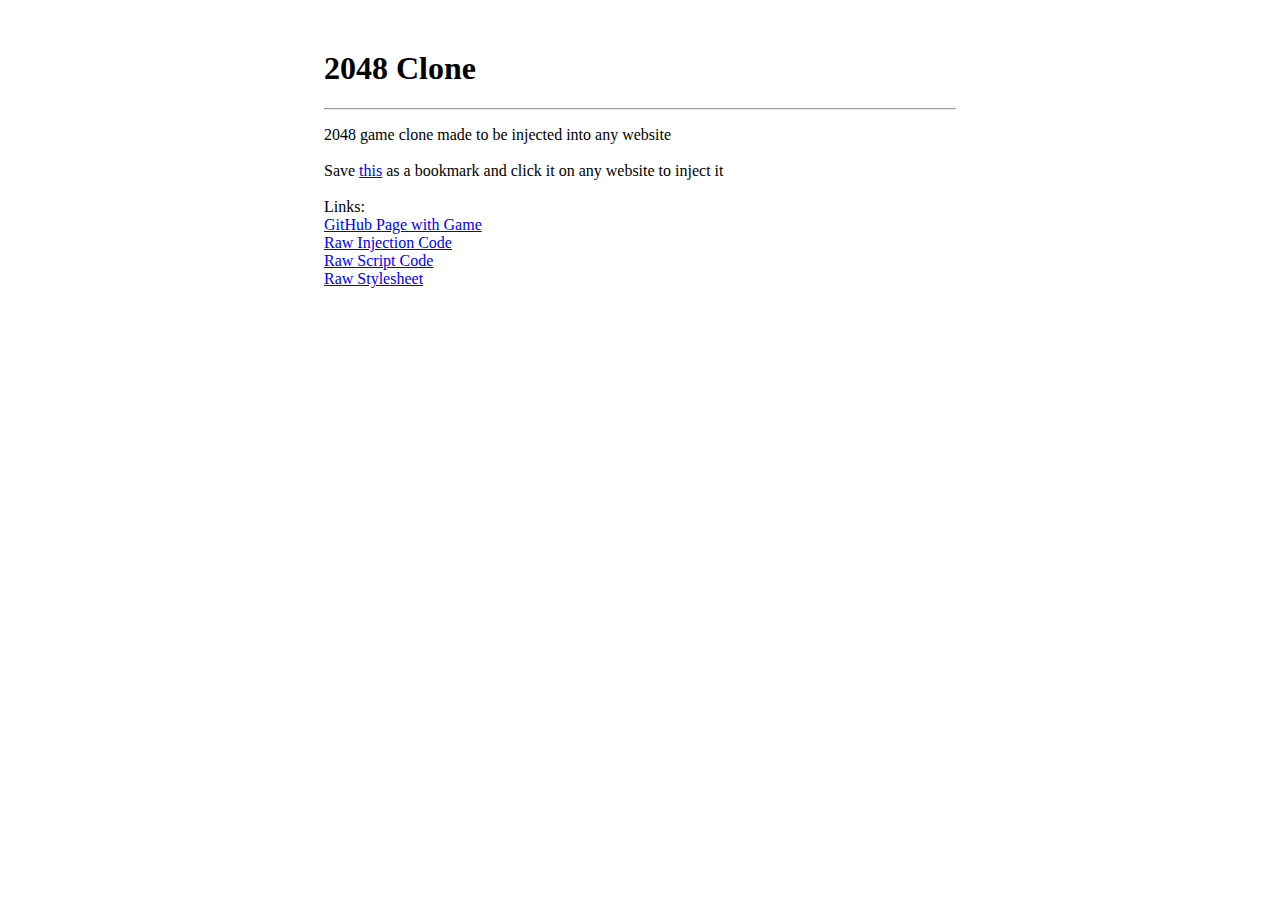
==== index.html @ 16fcb6fd "Fixed event listener bug" ====
<!DOCTYPE html>
<html lang="en">
    <head>
        <meta charset="UTF-8" />
        <meta http-equiv="X-UA-Compatible" content="IE=edge" />
        <meta name="viewport" content="width=device-width, initial-scale=1.0" />
        <link
            rel="stylesheet"
            href="https://cdn.jsdelivr.net/npm/bootstrap@4.6.1/dist/css/bootstrap.min.css"
            integrity="sha384-zCbKRCUGaJDkqS1kPbPd7TveP5iyJE0EjAuZQTgFLD2ylzuqKfdKlfG/eSrtxUkn"
            crossorigin="anonymous"
        />
        <title>2048 Clone</title>
        <style>
            .container {
                margin-left: 25%;
                margin-right: 25%;
                margin-top: 50px;
            }
        </style>
    </head>
    <body>
        <div class="container">
            <div class="page-header">
                <h1>2048 Clone</h1>
            </div>

            <hr />

            <p>
                2048 game clone made to be injected into any website
                <br />
                <br />
                Save
                <a
                    href='javascript:x=document.createElement("script");x.src="https://bitofbeans.github.io/js2048Game/new/script.js",void document.getElementsByTagName("head")[0].appendChild(x);'
                    >this</a
                >

                as a bookmark and click it on any website to inject it
                <br />
                <br />

                Links:
                <br />
                <a href="https://bitofbeans.github.io/js2048Game/new/"> GitHub Page with Game</a>
                <br />
                <a href="https://bitofbeans.github.io/js2048Game/new/script.js">
                    Raw Injection Code
                </a>
                <br />
                <a href="https://bitofbeans.github.io/js2048Game/new/index.js"> Raw Script Code</a>
                <br />
                <a href="https://bitofbeans.github.io/js2048Game/new/style.css"> Raw Stylesheet</a>
            </p>
        </div>
    </body>
</html>
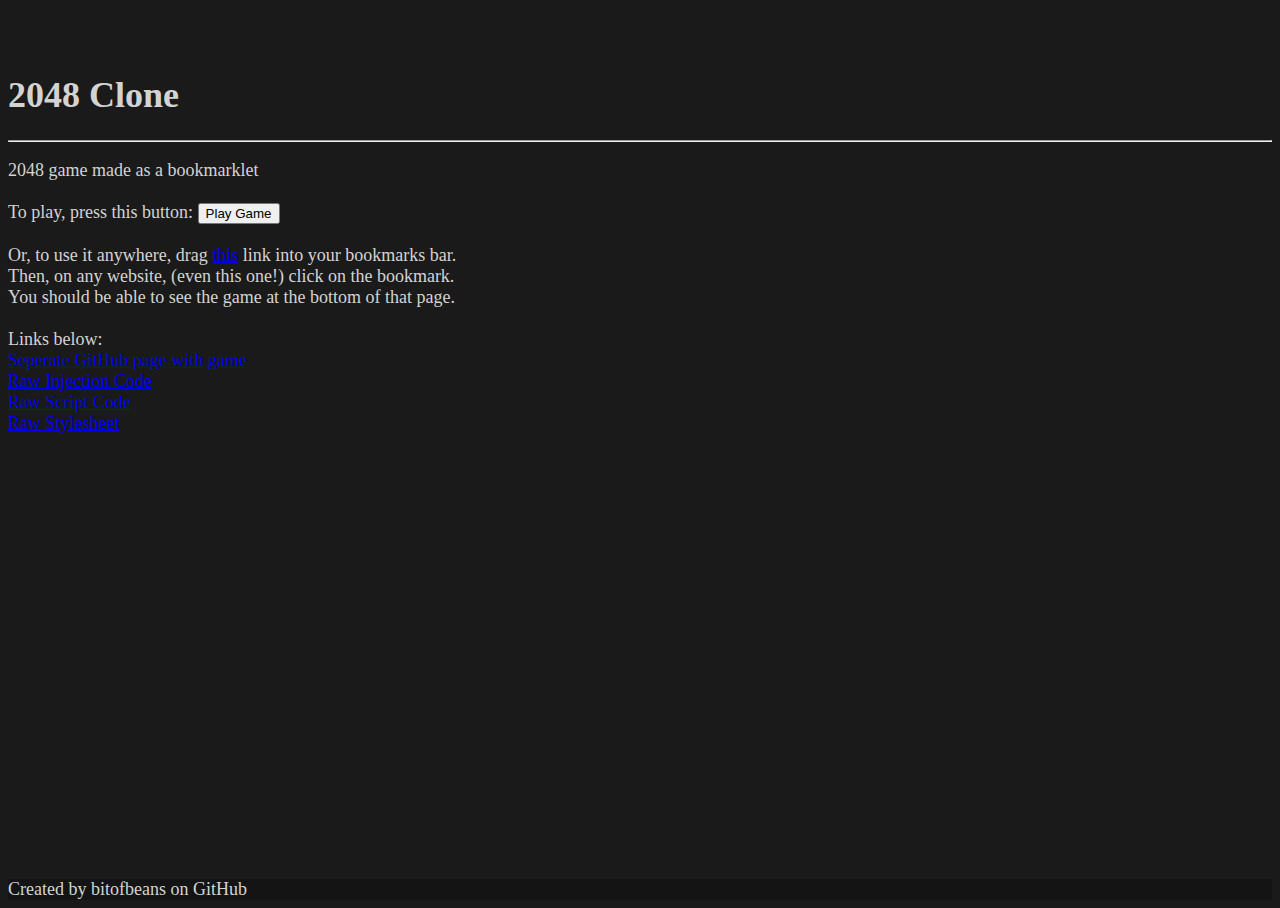
==== commit e39fc657: "Updated github page and added favicon" ====
--- a/index.html
+++ b/index.html
@@ -10,49 +10,91 @@
             integrity="sha384-zCbKRCUGaJDkqS1kPbPd7TveP5iyJE0EjAuZQTgFLD2ylzuqKfdKlfG/eSrtxUkn"
             crossorigin="anonymous"
         />
-        <title>2048 Clone</title>
+        <title>2048 Clone &mdash; bitofbeans</title>
         <style>
-            .container {
-                margin-left: 25%;
-                margin-right: 25%;
+            body {
+                display: flex;
+                flex-direction: column;
+                height: calc(100vh - 50px);
                 margin-top: 50px;
+                color: #d3d3d3;
+                background-color: #1a1a1b;
+                font-size: large;
+            }
+            footer {
+                margin-top: auto;
             }
         </style>
     </head>
     <body>
         <div class="container">
-            <div class="page-header">
-                <h1>2048 Clone</h1>
+            <!-- Header -->
+            <header>
+                <div class="page-header">
+                    <h1>2048 Clone</h1>
+                </div>
+                <hr />
+            </header>
+
+            <!-- Content -->
+            <article>
+                <p>
+                    2048 game made as a bookmarklet
+                    <br />
+                    <br />
+                    To play, press this button:  
+                    <button
+                        onclick="javascript:x=document.createElement('script');x.src='https://bitofbeans.github.io/js2048Game/new/script.js',void document.getElementsByTagName('head')[0].appendChild(x);"
+                        class="btn btn-primary"
+                    >
+                        Play Game
+                    </button>
+                    <br>
+                    <br>
+                    Or, to use it anywhere, drag
+                    <a
+                        href='javascript:x=document.createElement("script");x.src="https://bitofbeans.github.io/js2048Game/new/script.js",void document.getElementsByTagName("head")[0].appendChild(x);'
+                        >this</a
+                    >
+                    link into your bookmarks bar.
+                    <br />
+                    Then, on any website, (even this one!) click on the bookmark.
+                    <br />
+                    You should be able to see the game at the bottom of that page.
+                    <br />
+                    <br />
+
+                    Links below:
+                    <br />
+                    <a href="https://bitofbeans.github.io/js2048Game/new/">
+                        Seperate GitHub page with game</a
+                    >
+                    <br>
+                    <a href="https://bitofbeans.github.io/js2048Game/new/script.js">
+                        Raw Injection Code
+                    </a>
+                    <br />
+                    <a href="https://bitofbeans.github.io/js2048Game/new/index.js">
+                        Raw Script Code</a
+                    >
+                    <br />
+                    <a href="https://bitofbeans.github.io/js2048Game/new/style.css">
+                        Raw Stylesheet</a
+                    >
+                </p>
+            </article>
+        </div>
+        <!-- Footer -->
+        <footer>
+            <div class="text-center p-3" style="background-color: rgba(0, 0, 0, 0.2)">
+                Created by bitofbeans on GitHub
             </div>
-
-            <hr />
-
-            <p>
-                2048 game clone made to be injected into any website
-                <br />
-                <br />
-                Save
-                <a
-                    href='javascript:x=document.createElement("script");x.src="https://bitofbeans.github.io/js2048Game/new/script.js",void document.getElementsByTagName("head")[0].appendChild(x);'
-                    >this</a
-                >
-
-                as a bookmark and click it on any website to inject it
-                <br />
-                <br />
-
-                Links:
-                <br />
-                <a href="https://bitofbeans.github.io/js2048Game/new/"> GitHub Page with Game</a>
-                <br />
-                <a href="https://bitofbeans.github.io/js2048Game/new/script.js">
-                    Raw Injection Code
-                </a>
-                <br />
-                <a href="https://bitofbeans.github.io/js2048Game/new/index.js"> Raw Script Code</a>
-                <br />
-                <a href="https://bitofbeans.github.io/js2048Game/new/style.css"> Raw Stylesheet</a>
-            </p>
-        </div>
+        </footer>
+        <!------------>
     </body>
 </html>
+
+<!-- .desc { margin-left: 10%; margin-right: 10%; font-size: large; } .font-large { font-size: large; }
+.project { padding: 10px 0px; margin-bottom: 50px; border-radius: 15px; width: auto;
+background-color: #202020; }
+ -->
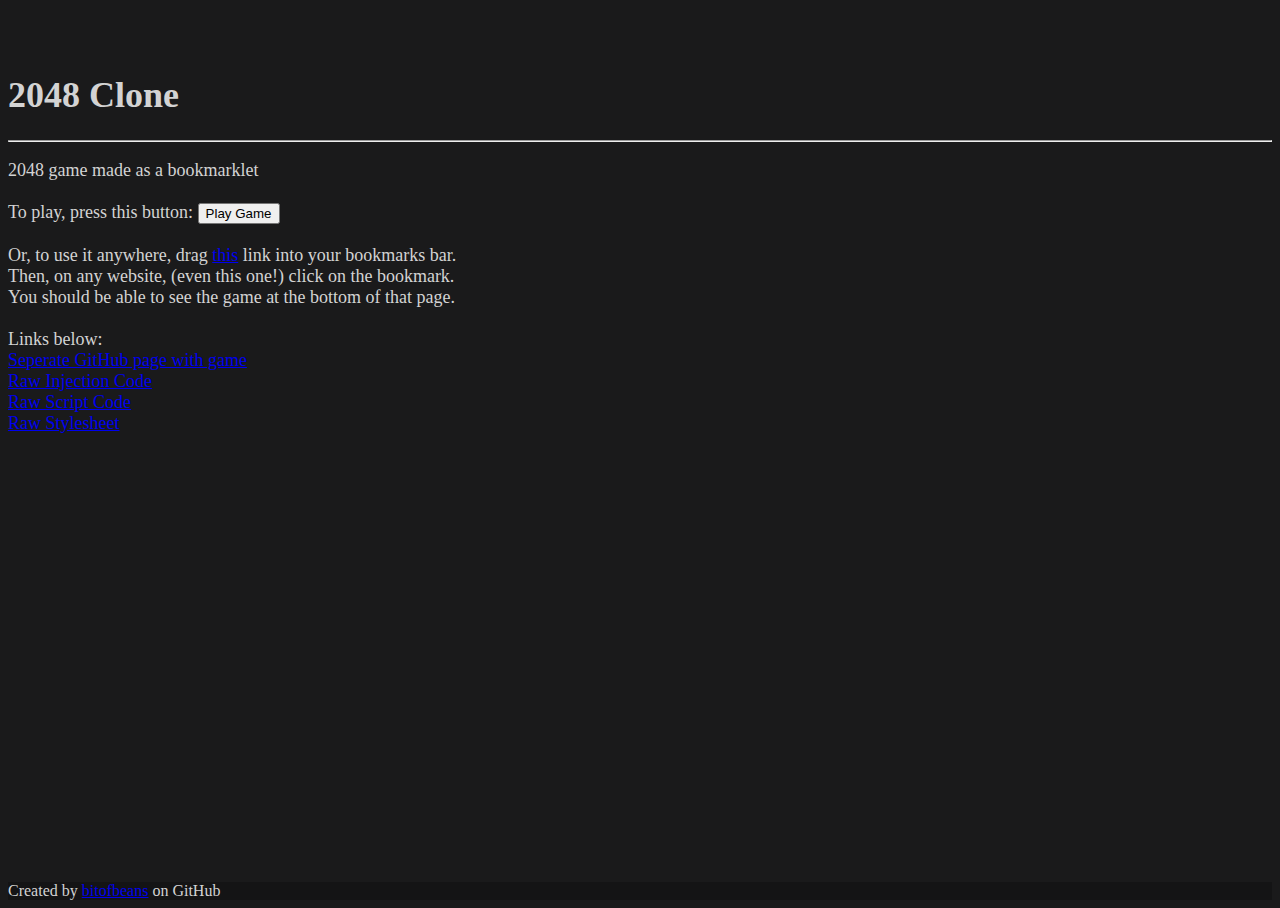
==== commit b5491c70: "Updated footer" ====
--- a/index.html
+++ b/index.html
@@ -86,8 +86,10 @@
         </div>
         <!-- Footer -->
         <footer>
-            <div class="text-center p-3" style="background-color: rgba(0, 0, 0, 0.2)">
-                Created by bitofbeans on GitHub
+            <div class="text-center p-3" style="background-color: rgba(0, 0, 0, 0.2); font-size: 1rem;">
+                Created by 
+                <a href="https://bitofbeans.github.io/">bitofbeans</a>
+                on GitHub
             </div>
         </footer>
         <!------------>
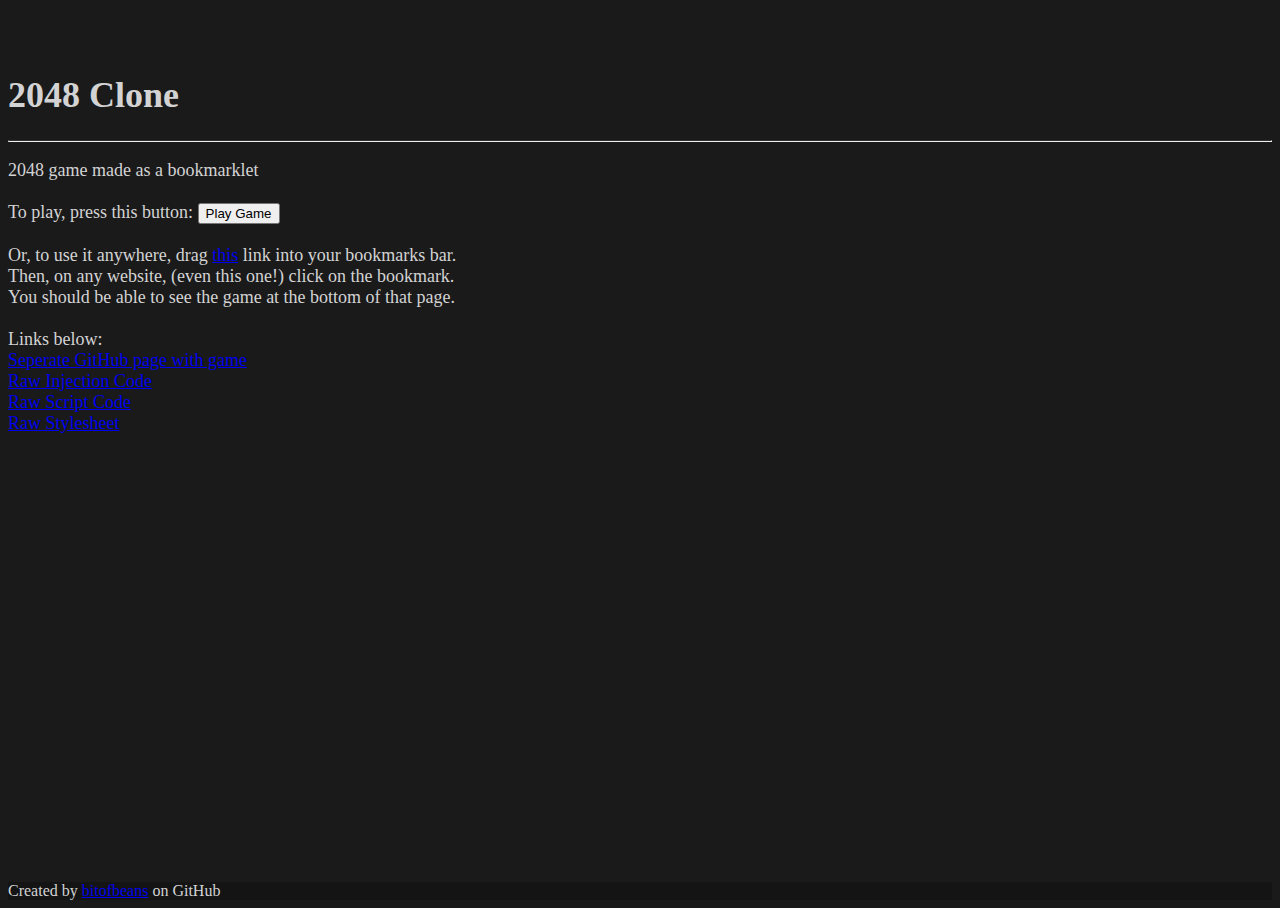
==== commit 1560fe77: "Added favicon" ====
--- a/index.html
+++ b/index.html
@@ -4,6 +4,7 @@
         <meta charset="UTF-8" />
         <meta http-equiv="X-UA-Compatible" content="IE=edge" />
         <meta name="viewport" content="width=device-width, initial-scale=1.0" />
+        <link rel="shortcut icon" href="favicon.ico">
         <link
             rel="stylesheet"
             href="https://cdn.jsdelivr.net/npm/bootstrap@4.6.1/dist/css/bootstrap.min.css"
@@ -33,7 +34,7 @@
                 <div class="page-header">
                     <h1>2048 Clone</h1>
                 </div>
-                <hr />
+                <hr style="border-top: 1px solid rgba(255, 255, 255, 0.1)" />
             </header>
 
             <!-- Content -->
